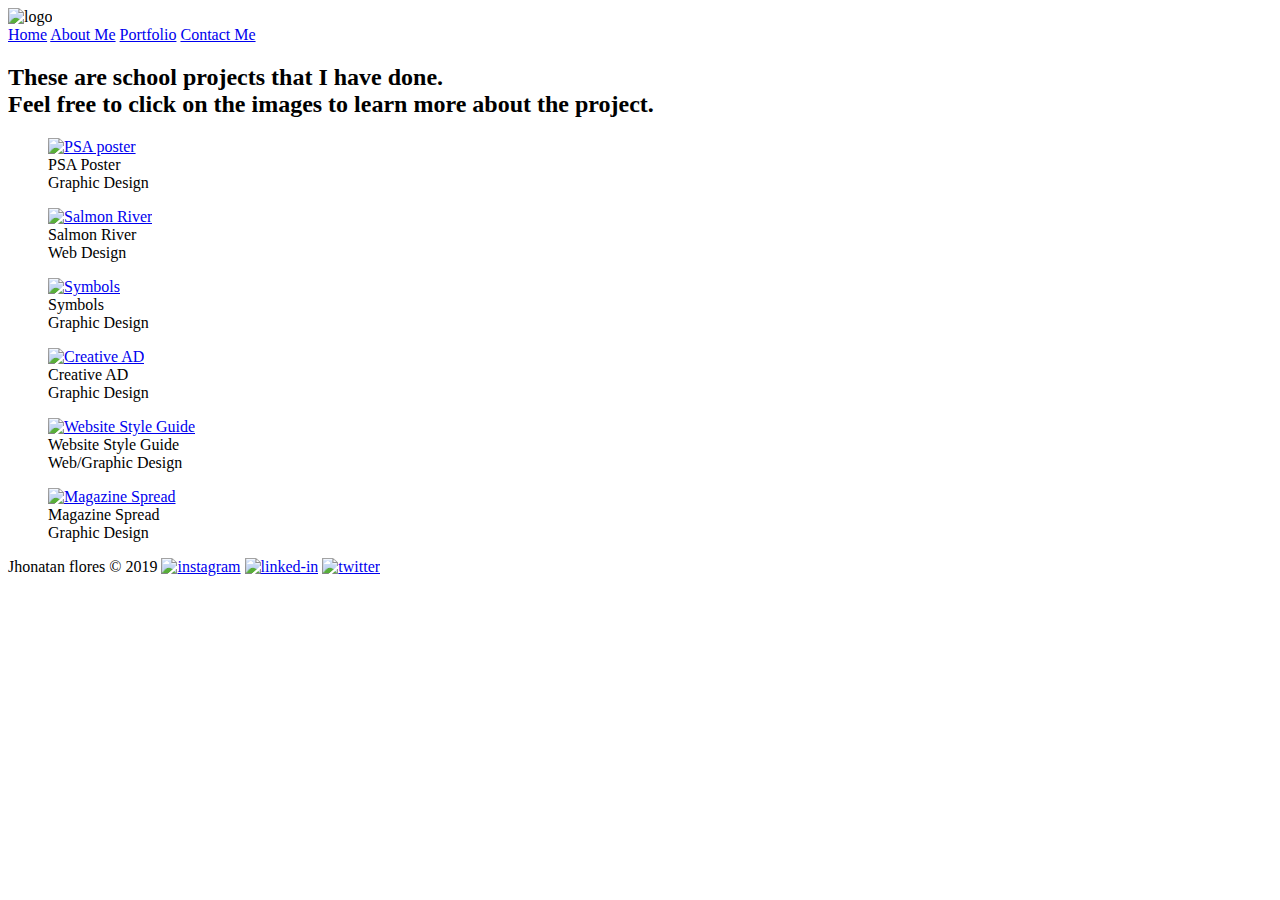
==== Jhonatan Flores/portfolio.html @ 9b112f03 "Update portfolio.html" ====
<!DOCTYPE HTML>
<html lang="en-us">

<head>
    <link rel="shortcut icon" href="favicon.ico" type="image/x-icon" />

    <meta charset="utf-8">
    <meta name="viewport" content="width=device-width, initial-scale=1">
    <link href="css/main.css" rel="stylesheet">
    <title>Jhonatan's projects</title>
</head>

<body class="content">
    <!--   Primary navigation bar-->
    <img src="image/logo.jpg" alt="logo" class="logo" />
    <div class="nav">
        <a href="index.html">Home</a>
        <a href="about.html">About Me</a>
        <a href="portfolio.html">Portfolio</a>
        <a href="contact.html">Contact Me</a>
    </div>

    <main class="portfolio">
        <!--       These are school projects-->

        <div class="images">
            <h2>These are school projects that I have done.<br>
                Feel free to click on the images to learn more about the project.</h2>
            <figure> <a href="https://www.behance.net/gallery/77679545/Public-Service-Announcement-Posters"><img class="image" src="image/portfolio/2.jpg" alt="PSA poster" width="200"></a>
                <figcaption>PSA Poster <br> Graphic Design</figcaption>
            </figure>

            <figure> <a href="http://salmonriver.thejuanandonly.info"><img class="image" src="image/portfolio/1.jpg" alt="Salmon River" width="200"></a>
                <figcaption>Salmon River <br> Web Design</figcaption>
            </figure>

            <figure> <a href="hhttps://www.behance.net/gallery/76435311/Symbols"><img class="image" src="image/portfolio/3.jpg" alt="Symbols" width="200"></a>
                <figcaption>Symbols <br> Graphic Design</figcaption>
            </figure>

            <figure> <a href="https://www.behance.net/gallery/68207951/COMM-130-Creative-ad"><img class="image" src="image/portfolio/6.jpg" alt="Creative AD" width="200"></a>
                <figcaption>Creative AD <br> Graphic Design</figcaption>
            </figure>

            <figure> <a href="https://www.behance.net/gallery/59220579/ART-230-Project-4-Web-Style-Guide"><img class="image" src="image/portfolio/7.jpg" alt="Website Style Guide" width="200"></a>
                <figcaption>Website Style Guide <br> Web/Graphic Design</figcaption>
            </figure>

            <figure> <a href="https://www.behance.net/gallery/68208223/COMM-130-Magazine-Spread"><img class="image" src="image/portfolio/8.jpg" alt="Magazine Spread" width="200"></a>
                <figcaption>Magazine Spread <br> Graphic Design</figcaption>
            </figure>

        </div>
    </main>

    <footer class="bottom">
        <!--        Copyright and social media icons-->
        <div class="social">
            Jhonatan flores &copy; 2019
            <a href="https://twitter.com/jhonataniam"><img src="image/icons/Twitter-black.png" alt="instagram" width="30"/></a>
            <a href="https://www.linkedin.com/in/jhonatanflores/"><img src="image/icons/linked-black.png" alt="linked-in" width="30"/></a>
            <a href="https://www.instagram.com/jhonatan1am/"><img src="image/icons/insta-black.png" alt="twitter" width="30"/></a>
        </div>
    </footer>

</body>

</html>
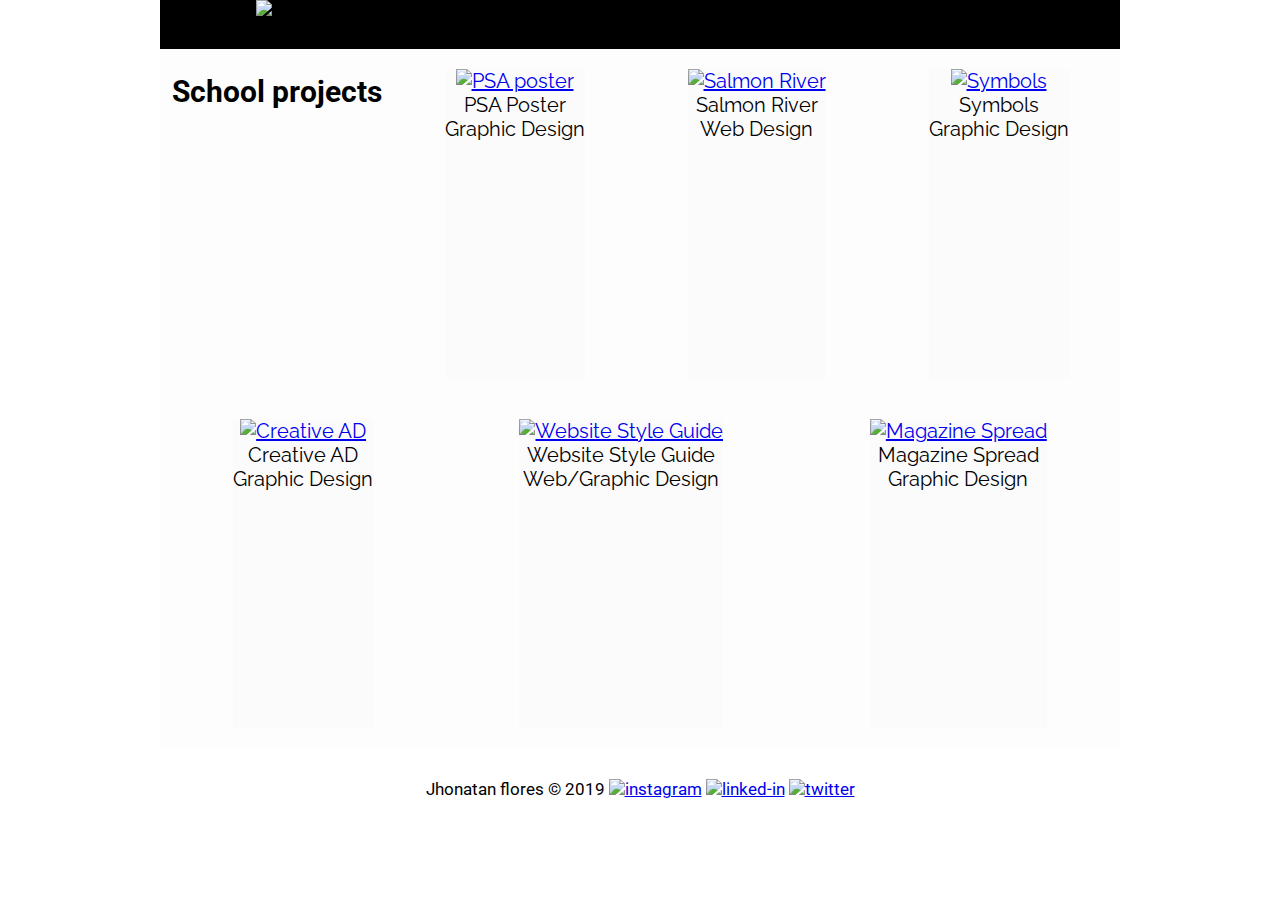
==== commit 0d37f9ec: "Update portfolio.html" ====
--- a/Jhonatan Flores/portfolio.html
+++ b/Jhonatan Flores/portfolio.html
@@ -17,20 +17,18 @@
         <a href="index.html">Home</a>
         <a href="about.html">About Me</a>
         <a href="portfolio.html">Portfolio</a>
-        <a href="contact.html">Contact Me</a>
     </div>
 
     <main class="portfolio">
         <!--       These are school projects-->
 
         <div class="images">
-            <h2>These are school projects that I have done.<br>
-                Feel free to click on the images to learn more about the project.</h2>
+            <h2>School projects</h2>
             <figure> <a href="https://www.behance.net/gallery/77679545/Public-Service-Announcement-Posters"><img class="image" src="image/portfolio/2.jpg" alt="PSA poster" width="200"></a>
                 <figcaption>PSA Poster <br> Graphic Design</figcaption>
             </figure>
 
-            <figure> <a href="http://salmonriver.thejuanandonly.info"><img class="image" src="image/portfolio/1.jpg" alt="Salmon River" width="200"></a>
+            <figure> <a href="https://jhonataniam.github.io/Salmon%20River/"><img class="image" src="image/portfolio/1.jpg" alt="Salmon River" width="200"></a>
                 <figcaption>Salmon River <br> Web Design</figcaption>
             </figure>
 
--- a/Jhonatan Flores/css/main.css
+++ b/Jhonatan Flores/css/main.css
@@ -0,0 +1,282 @@
+@import url('https://fonts.googleapis.com/css?family=Raleway|Roboto|Roboto:100');
+
+/********************************
+* Main Content
+********************************/
+body {
+    display: flex;
+    flex-flow: column nowrap;
+    width: 960px;
+    margin: -104px auto;
+}
+
+main {
+    font-family: "Raleway";
+    font-size: 100%;
+    color: #000000;
+    text-align: center;
+    height: 700px;
+}
+
+.home {
+    background-image: url('../image/home.jpg');
+    background-size: cover;
+    background-repeat: no-repeat;
+}
+
+.about {
+    background-image: url('../image/about.jpg');
+    background-size: cover;
+    background-repeat: no-repeat;
+    display: flex;
+    flex-flow: row wrap;
+    justify-content: space-around;
+}
+
+.portfolio {
+    background-image: url('../image/portfolio.jpg');
+    background-size: cover;
+    background-repeat: no-repeat;
+    display: flex;
+    flex-flow: row wrap;
+    justify-content: space-around;
+}
+
+.home-p {
+    font-family: 'raleway';
+    color: #000000;
+    font-size: 34px;
+    margin: -20px;
+}
+
+.about-content {
+    width: 100%;
+    height: 400px;
+    font-family: 'raleway';
+    color: #000000;
+    font-size: 20px;
+    background: rgba(250, 250, 250, 0.7);
+    margin-top: 150px;
+    display: flex;
+    flex-flow: column wrap;
+    justify-content: space-around;
+}
+
+.me {
+    width: 200px;
+    height: 200px;
+}
+
+.about-p {
+    width: 450px;
+    text-align: left;
+}
+
+figure {
+    font-size: 20px;
+    background: rgba(250, 250, 250, 0.3);
+}
+
+.title {
+    text-align: center;
+    font-size: 75px;
+}
+
+.title-a {
+    text-align: center;
+    font-size: 75px;
+}
+
+.images {
+    background: rgba(250, 250, 250, 0.3);
+    font-family: 'raleway';
+    color: #000000;
+    font-size: 20px;
+    text-align: center;
+    display: flex;
+    flex-flow: row wrap;
+    justify-content: space-around;
+}
+
+
+/*******************************
+* Navigation
+*******************************/
+
+.logo {
+    width: 97px;
+    position: relative;
+    z-index: 99;
+    left: 10%;
+    top: 104px;
+}
+
+.nav {
+    background-color: #000000;
+    height: 104px;
+    padding-top: 30px;
+    font-size: 20px;
+    text-align: right;
+    font-weight: 100;
+}
+
+.nav a {
+    color: #ffffff;
+    text-align: center;
+    padding: 25px 25px;
+    text-decoration: none;
+    font-family: 'Roboto', sans-serif;
+}
+
+.nav a:hover {
+    background-color: #d60c0c;
+    color: #ffffff;
+}
+
+.nav a:active {
+    background-color: #3b69dd;
+    color: #ffffff;
+}
+
+/*******************************
+* Form
+*******************************/
+.contact {
+    background-image: url('../image/contact.jpg');
+    background-size: cover;
+    background-repeat: no-repeat;
+    display: flex;
+    flex-flow: row wrap;
+    justify-content: space-around;
+}
+
+form {
+    background: rgba(250, 250, 250, 0.5);
+    display: flex;
+    flex-direction: column;
+    justify-content: space-around;
+    font-size: 100%;
+    width: 600px;
+}
+
+input {
+    color: #000000;
+    padding: 7px;
+    border-radius: 10px;
+    font-size: 15px;
+    width: 200px;
+}
+
+textarea {
+    color: #000000;
+    width: 300px;
+    height: 200px;
+    font-size: 100%;
+    display: block;
+    margin-left: auto;
+    margin-right: auto;
+    border-radius: 10px;
+}
+
+.button {
+    -webkit-appearance: none;
+    color: #ffffff;
+    border-radius: 7px;
+    width: 150px;
+    font-size: 20px;
+    padding: 10px;
+    background: #000;
+    margin-left: auto;
+    margin-right: auto;
+}
+
+/*******************************
+* Page Footer
+*******************************/
+
+.bot-nav a {
+    color: #ffffff;
+    text-align: center;
+    padding: 30px 30px;
+    text-decoration: none;
+    font-family: 'Roboto', sans-serif;
+    font-weight: 100;
+}
+
+.bot-nav a:hover {
+    background-color: #d60c0c;
+    color: #ffffff;
+}
+
+.bot-nav a:active {
+    background-color: #3b69dd;
+    color: #ffffff;
+}
+
+.bottom {
+    padding-top: 30px;
+    font-size: 18px;
+    text-align: center;
+    font-family: 'Roboto', sans-serif;
+    color: #000;
+}
+
+.social {
+    font-size: 17px;
+}
+
+/*******************************
+* Resume
+*******************************/
+html,
+body,
+h1,
+h2,
+h3,
+h4,
+h5,
+h6 {
+    font-family: "Roboto", sans-serif
+}
+
+h1 {
+    font-size: 36px;
+}
+
+h2 {
+    font-size: 30px;
+}
+
+h3 {
+    font-size: 24px;
+}
+
+h4 {
+    font-size: 20px;
+}
+
+h5 {
+    font-size: 18px;
+}
+
+h6 {
+    font-size: 16px;
+}
+
+.container {
+    width: 960px;
+    display: flex;
+}
+
+.flags {
+    display: flex;
+    flex-flow: row wrap;
+}
+
+.left {
+    width: 480px;
+}
+
+.right {
+    width: 480px;
+}
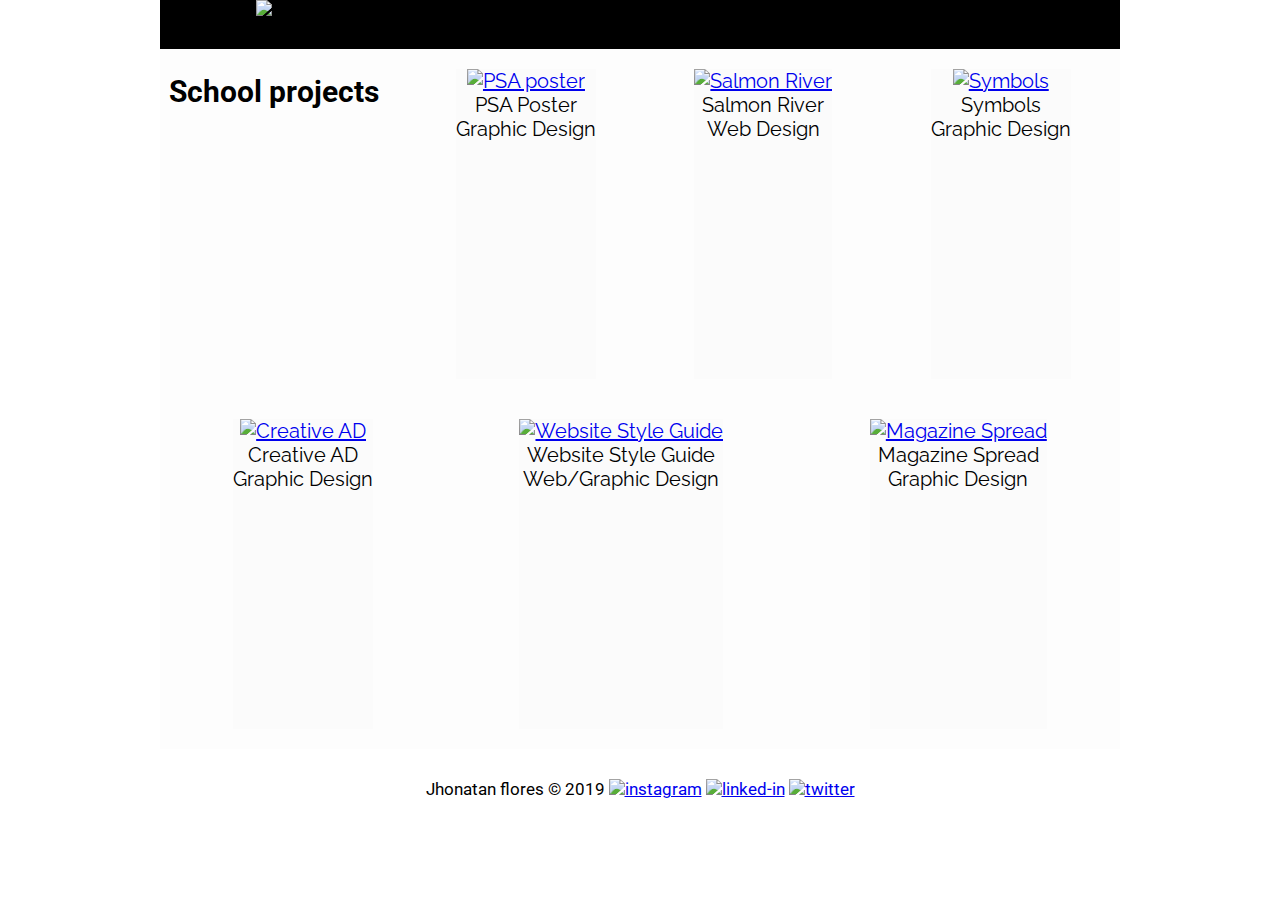
==== commit d26f874d: "Update portfolio.html" ====
--- a/Jhonatan Flores/portfolio.html
+++ b/Jhonatan Flores/portfolio.html
@@ -23,7 +23,7 @@
         <!--       These are school projects-->
 
         <div class="images">
-            <h2>School projects</h2>
+            <h2>School projects</h2></br>
             <figure> <a href="https://www.behance.net/gallery/77679545/Public-Service-Announcement-Posters"><img class="image" src="image/portfolio/2.jpg" alt="PSA poster" width="200"></a>
                 <figcaption>PSA Poster <br> Graphic Design</figcaption>
             </figure>
